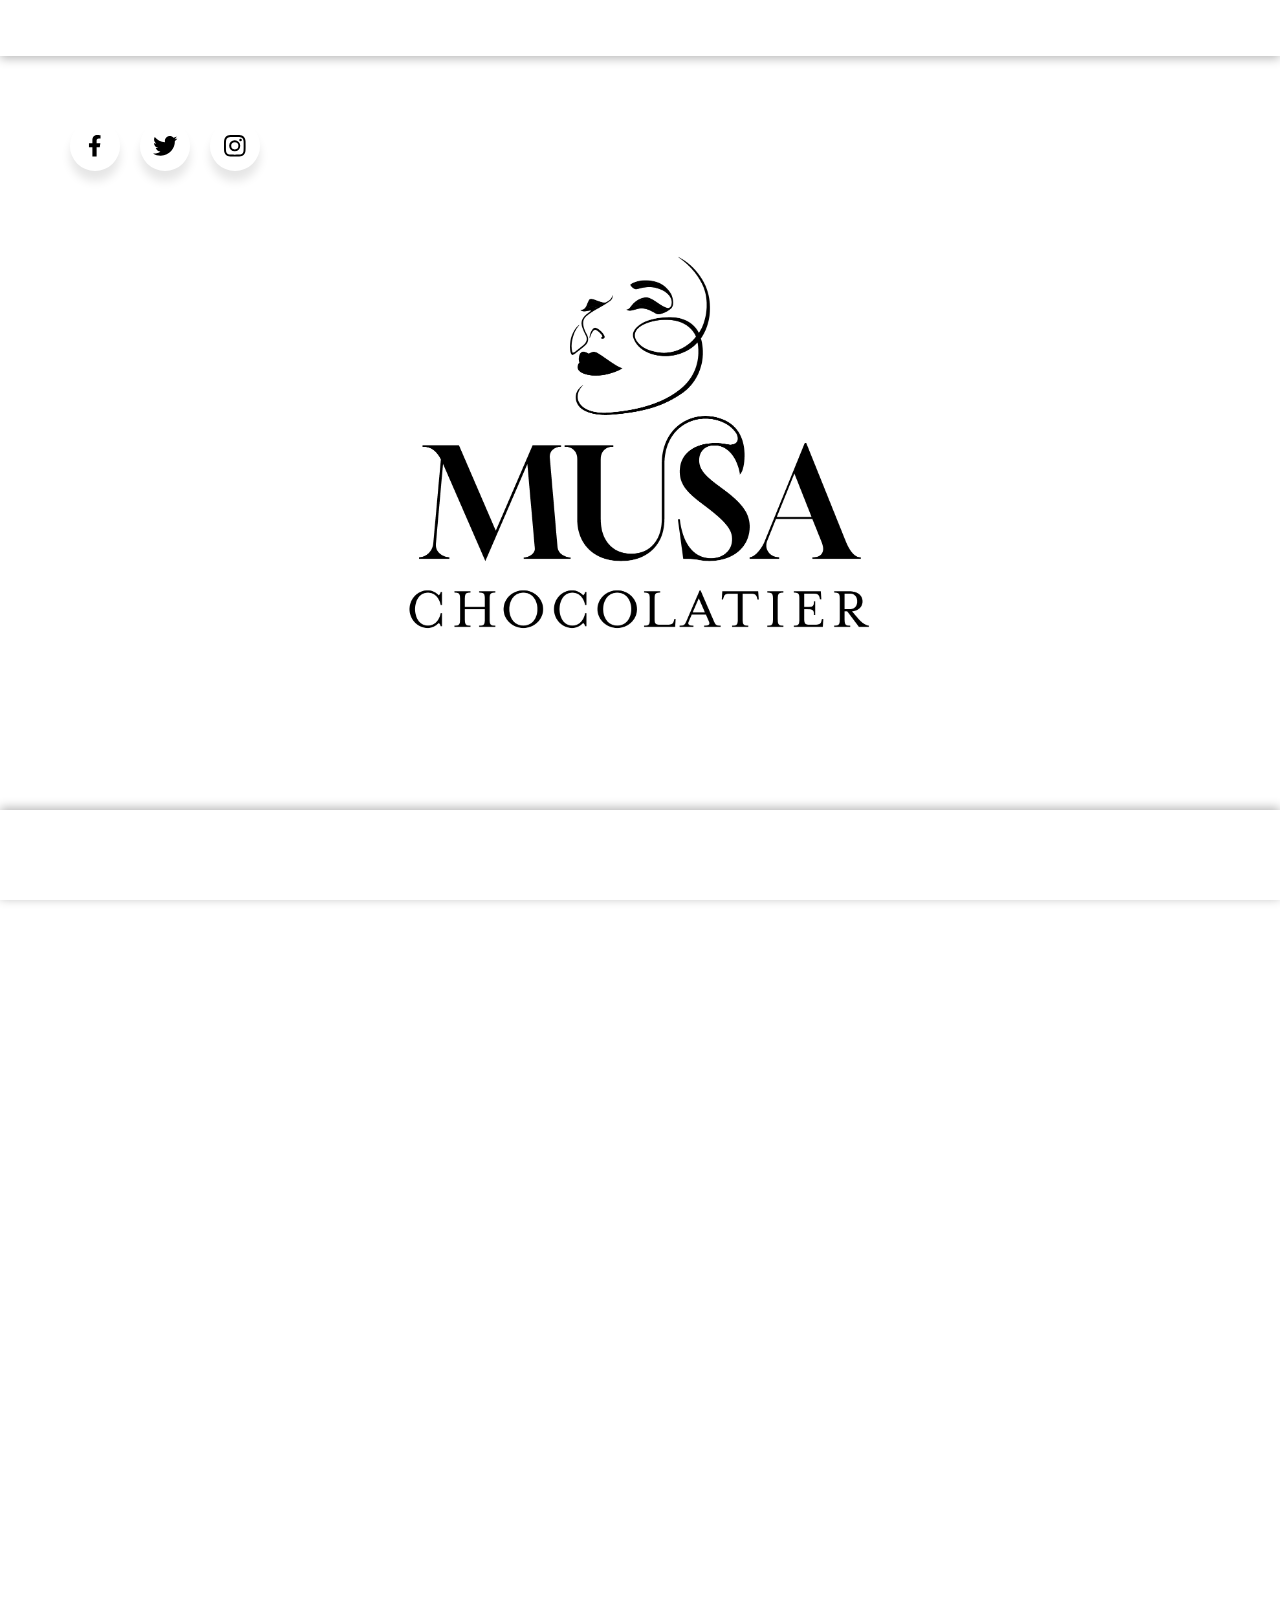
==== index.html @ efe7eec5 "initial commit" ====
<!doctype html>
<html lang="en">
  <head>
    <meta charset="UTF-8" />
    <title>MUSA CHOCOLATIER</title>
    <link rel="icon" type="image/png" href="favicon.png" />
    <link rel="stylesheet" href="css/styles.css" />
    <link
      rel="stylesheet"
      href="https://fonts.googleapis.com/css2?family=Poppins:wght@400;500;600&display=swap"
    />
  </head>
  <body>
    <header class="header"></header>
    <ul class="wrapper">
      <li class="icon facebook">
        <a
          href="https://www.facebook.com/MUSAChocolatier?rdid=LcYojD0qj9DdZqmc&amp;share_url=https%3A%2F%2Fwww.facebook.com%2Fshare%2F1Rfdt2rGC9%2F"
          target="_blank"
          style="
            color: inherit;
            text-decoration: none;
            display: flex;
            align-items: center;
            justify-content: center;
            width: 100%;
            height: 100%;
          "
        >
          <span class="tooltip">Facebook</span>
          <svg
            viewBox="0 0 320 512"
            height="1.2em"
            fill="currentColor"
            xmlns="http://www.w3.org/2000/svg"
          >
            <path
              d="M279.14 288l14.22-92.66h-88.91v-60.13c0-25.35 12.42-50.06 52.24-50.06h40.42V6.26S260.43 0 225.36 0c-73.22 0-121.08 44.38-121.08 124.72v70.62H22.89V288h81.39v224h100.17V288z"
            ></path>
          </svg>
        </a>
      </li>
      <li class="icon twitter">
        <span class="tooltip">Twitter</span>
        <svg
          height="1.8em"
          fill="currentColor"
          viewBox="0 0 48 48"
          xmlns="http://www.w3.org/2000/svg"
          class="twitter"
        >
          <path
            d="M42,12.429c-1.323,0.586-2.746,0.977-4.247,1.162c1.526-0.906,2.7-2.351,3.251-4.058c-1.428,0.837-3.01,1.452-4.693,1.776C34.967,9.884,33.05,9,30.926,9c-4.08,0-7.387,3.278-7.387,7.32c0,0.572,0.067,1.129,0.193,1.67c-6.138-0.308-11.582-3.226-15.224-7.654c-0.64,1.082-1,2.349-1,3.686c0,2.541,1.301,4.778,3.285,6.096c-1.211-0.037-2.351-0.374-3.349-0.914c0,0.022,0,0.055,0,0.086c0,3.551,2.547,6.508,5.923,7.181c-0.617,0.169-1.269,0.263-1.941,0.263c-0.477,0-0.942-0.054-1.392-0.135c0.94,2.902,3.667,5.023,6.898,5.086c-2.528,1.96-5.712,3.134-9.174,3.134c-0.598,0-1.183-0.034-1.761-0.104C9.268,36.786,13.152,38,17.321,38c13.585,0,21.017-11.156,21.017-20.834c0-0.317-0.01-0.633-0.025-0.945C39.763,15.197,41.013,13.905,42,12.429"
          ></path>
        </svg>
      </li>
      <li class="icon instagram">
        <a
          href="https://www.instagram.com/musachocolatier?igsh=NmRkb2YxaHdqMHM3"
          target="_blank"
          style="
            color: inherit;
            text-decoration: none;
            display: flex;
            align-items: center;
            justify-content: center;
            width: 100%;
            height: 100%;
          "
        >
          <span class="tooltip">Instagram</span>
          <svg
            xmlns="http://www.w3.org/2000/svg"
            height="1.2em"
            fill="currentColor"
            class="bi bi-instagram"
            viewBox="0 0 16 16"
          >
            <path
              d="M8 0C5.829 0 5.556.01 4.703.048 3.85.088 3.269.222 2.76.42a3.917 3.917 0 0 0-1.417.923A3.927 3.927 0 0 0 .42 2.76C.222 3.268.087 3.85.048 4.7.01 5.555 0 5.827 0 8.001c0 2.172.01 2.444.048 3.297.04.852.174 1.433.372 1.942.205.526.478.972.923 1.417.444.445.89.719 1.416.923.51.198 1.09.333 1.942.372C5.555 15.99 5.827 16 8 16s2.444-.01 3.298-.048c.851-.04 1.434-.174 1.943-.372a3.916 3.916 0 0 0 1.416-.923c.445-.445.718-.891.923-1.417.197-.509.332-1.09.372-1.942C15.99 10.445 16 10.173 16 8s-.01-2.445-.048-3.299c-.04-.851-.175-1.433-.372-1.941a3.926 3.926 0 0 0-.923-1.417A3.911 3.911 0 0 0 13.24.42c-.51-.198-1.092-.333-1.943-.372C10.443.01 10.172 0 7.998 0h.003zm-.717 1.442h.718c2.136 0 2.389.007 3.232.046.78.035 1.204.166 1.486.275.373.145.64.319.92.599.28.28.453.546.598.92.11.281.24.705.275 1.485.039.843.047 1.096.047 3.231s-.008 2.389-.047 3.232c-.035.78-.166 1.203-.275 1.485a2.47 2.47 0 0 1-.599.919c-.28.28-.546.453-.92.598-.28.11-.704.24-1.485.276-.843.038-1.096.047-3.232.047s-2.39-.009-3.233-.047c-.78-.036-1.203-.166-1.485-.276a2.478 2.478 0 0 1-.92-.598 2.48 2.48 0 0 1-.6-.92c-.109-.281-.24-.705-.275-1.485-.038-.843-.046-1.096-.046-3.233 0-2.136.008-2.388.046-3.231.036-.78.166-1.204.276-1.486.145-.373.319-.64.599-.92.28-.28.546-.453.92-.598.282-.11.705-.24 1.485-.276.738-.034 1.024-.044 2.515-.045v.002zm4.988 1.328a.96.96 0 1 0 0 1.92.96.96 0 0 0 0-1.92zm-4.27 1.122a4.109 4.109 0 1 0 0 8.217 4.109 4.109 0 0 0 0-8.217zm0 1.441a2.667 2.667 0 1 1 0 5.334 2.667 2.667 0 0 1 0-5.334z"
            ></path>
          </svg>
        </a>
      </li>
    </ul>

    <main class="content">
      <img src="images/Musa_Logo_Lg.png" alt="Image 0" />
      <div style="height: 6000px"></div>
      <!-- Added scrollable area -->
    </main>

    <footer class="footer"></footer>
  </body>
</html>
---- css/styles.css ----
body {
  margin: 0;
  padding: 0;
  display: flex;
  flex-direction: column;
  min-height: 100vh;
}

.content {
  flex: 1;
  padding-top: 60px; /* Offset for fixed header */
  padding-bottom: 70px; /* Offset for restored footer */
  min-height: 100px;
  padding-left: 20px;
  padding-right: 20px;
  display: flex;
  justify-content: center;
  align-items: center;
}

.header {
  background-color: white;
  color: black;
  display: flex;
  justify-content: center;
  align-items: center; /* Centers vertically */
  padding: 28px 0;
  box-shadow: 0 2px 10px rgba(0, 0, 0, 0.3);
  position: fixed;
  top: 0;
  left: 0;
  right: 0;
  z-index: 10;
}
.footer {
  background-color: white;
  color: white;
  display: flex;
  justify-content: center;
  align-items: center; /* Centers vertically */
  padding: 45px 0;
  box-shadow: 0 -2px 10px rgba(0, 0, 0, 0.3);
  position: fixed;
  bottom: 0;
  left: 0;
  right: 0;
  z-index: 10;
}

.logo {
  width: 60px;
  height: auto;
}

.content img {
  width: 60%;
  height: auto;
  position: fixed;
  top: 50%;
  left: 50%;
  transform: translate(-50%, -50%);
  z-index: 5;
}

.wrapper {
  display: inline-flex;
  list-style: none;
  height: 60px;
  width: auto; /* Changed from 100% to auto */
  font-family: "Poppins", sans-serif;
  justify-content: center;
  align-items: center;
  position: fixed; /* Added fixed positioning */
  top: 100px; /* Positioned under the header */
  left: 20px; /* Pixel-based control */
  z-index: 20; /* Ensure it's above other elements */
}

.wrapper .icon {
  position: relative;
  background: #fff;
  border-radius: 50%;
  margin: 10px;
  width: 50px;
  height: 50px;
  font-size: 18px;
  display: flex;
  justify-content: center;
  align-items: center;
  flex-direction: column;
  box-shadow: 0 10px 10px rgba(0, 0, 0, 0.1);
  cursor: pointer;
  transition: all 0.2s cubic-bezier(0.68, -0.55, 0.265, 1.55);
}

.wrapper .tooltip {
  position: absolute;
  top: 0;
  font-size: 14px;
  background: #fff;
  color: #fff;
  padding: 5px 8px;
  border-radius: 5px;
  box-shadow: 0 10px 10px rgba(0, 0, 0, 0.1);
  opacity: 0;
  pointer-events: none;
  transition: all 0.3s cubic-bezier(0.68, -0.55, 0.265, 1.55);
}

.wrapper .tooltip::before {
  position: absolute;
  content: "";
  height: 8px;
  width: 8px;
  background: #fff;
  bottom: -3px;
  left: 50%;
  transform: translate(-50%) rotate(45deg);
  transition: all 0.3s cubic-bezier(0.68, -0.55, 0.265, 1.55);
}

.wrapper .icon:hover .tooltip {
  top: -45px;
  opacity: 1;
  visibility: visible;
  pointer-events: auto;
}

.wrapper .icon:hover span,
.wrapper .icon:hover .tooltip {
  text-shadow: 0px -1px 0px rgba(0, 0, 0, 0.1);
}

.wrapper .facebook:hover,
.wrapper .facebook:hover .tooltip,
.wrapper .facebook:hover .tooltip::before {
  background: #1877f2;
  color: #fff;
}

.wrapper .twitter:hover,
.wrapper .twitter:hover .tooltip,
.wrapper .twitter:hover .tooltip::before {
  background: #1da1f2;
  color: #fff;
}

.wrapper .instagram:hover,
.wrapper .instagram:hover .tooltip,
.wrapper .instagram:hover .tooltip::before {
  background: #e4405f;
  color: #fff;
}

.cacao-bg {
  position: fixed;
  top: 0;
  left: 0;
  width: 250%;
  height: auto;
  z-index: 1; /* Behind everything */
  opacity: 1; /* You can change this to 0.5 to make it lighter */
  pointer-events: none;
}
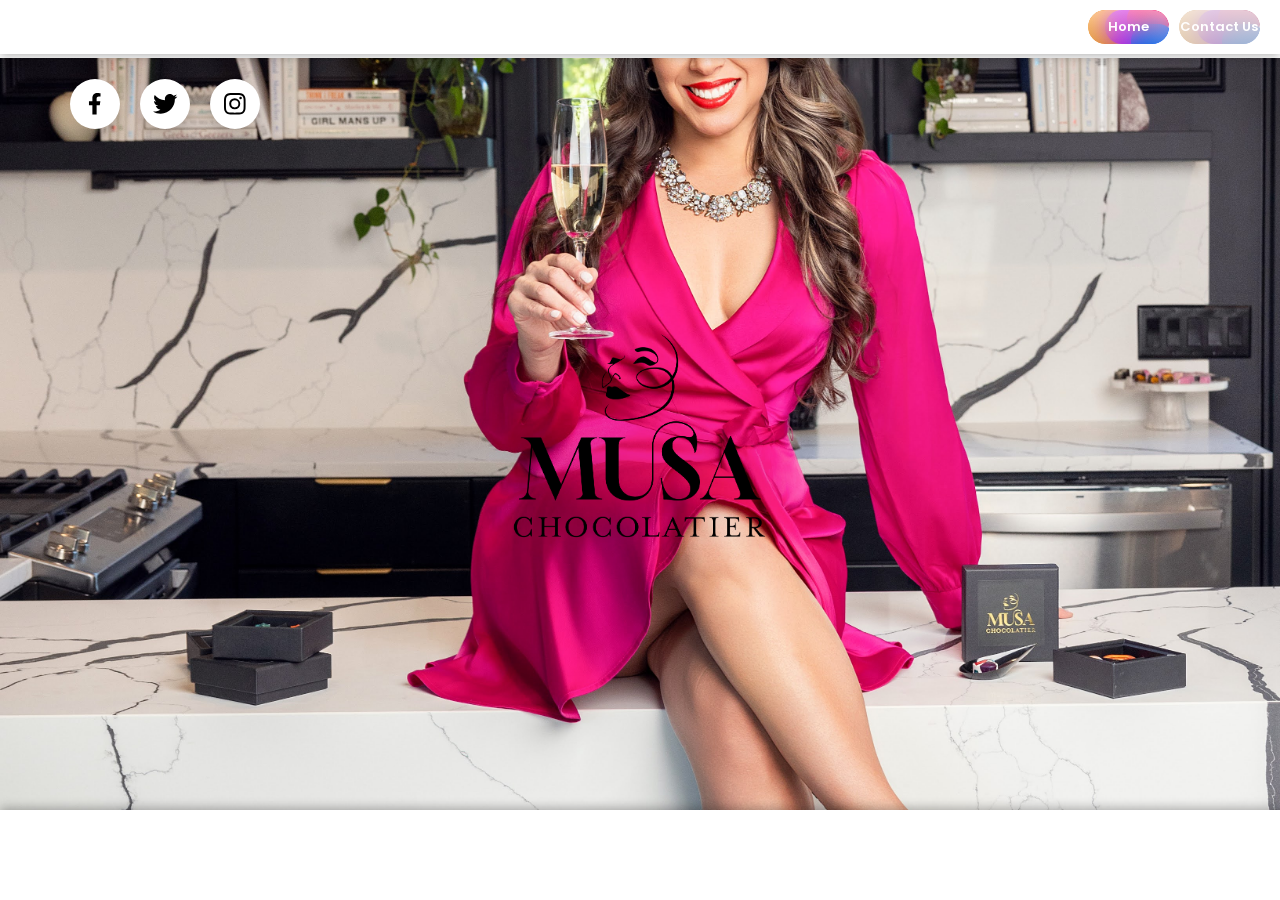
==== commit 65cf9c1d: "Update site layout, contact form, hero bg, and logo animation" ====
--- a/index.html
+++ b/index.html
@@ -11,7 +11,38 @@
     />
   </head>
   <body>
-    <header class="header"></header>
+    <header class="header">
+      <nav class="header-nav" aria-label="Main" role="tablist">
+        <button
+          type="button"
+          id="tab-home"
+          class="nav-tab nav-tab--active"
+          data-panel="home"
+          role="tab"
+          aria-selected="true"
+        >
+          <span class="text">Home</span>
+          <span class="blob"></span>
+          <span class="blob"></span>
+          <span class="blob"></span>
+          <span class="blob"></span>
+        </button>
+        <button
+          type="button"
+          id="tab-contact"
+          class="nav-tab"
+          data-panel="contact"
+          role="tab"
+          aria-selected="false"
+        >
+          <span class="text">Contact Us</span>
+          <span class="blob"></span>
+          <span class="blob"></span>
+          <span class="blob"></span>
+          <span class="blob"></span>
+        </button>
+      </nav>
+    </header>
     <ul class="wrapper">
       <li class="icon facebook">
         <a
@@ -85,11 +116,85 @@
     </ul>
 
     <main class="content">
-      <img src="images/Musa_Logo_Lg.png" alt="Image 0" />
-      <div style="height: 6000px"></div>
-      <!-- Added scrollable area -->
+      <div
+        class="content-panel"
+        id="panel-home"
+        role="tabpanel"
+        aria-labelledby="tab-home"
+      >
+        <img src="images/Musa_Logo_Lg.png" alt="MUSA Chocolatier" />
+      </div>
+      <div
+        class="content-panel content-panel--hidden"
+        id="panel-contact"
+        role="tabpanel"
+        aria-labelledby="tab-contact"
+        hidden
+      >
+        <form class="contact-form" action="#" method="post">
+          <h1 class="contact-form__title">Contact Us</h1>
+          <div class="contact-form__row">
+            <label class="contact-form__field">
+              <span class="contact-form__label">First Name</span>
+              <input type="text" name="firstName" autocomplete="given-name" required />
+            </label>
+            <label class="contact-form__field">
+              <span class="contact-form__label">Last Name</span>
+              <input type="text" name="lastName" autocomplete="family-name" required />
+            </label>
+          </div>
+          <label class="contact-form__field">
+            <span class="contact-form__label">Email</span>
+            <input type="email" name="email" autocomplete="email" required />
+          </label>
+          <label class="contact-form__field">
+            <span class="contact-form__label">Phone Number</span>
+            <input type="tel" name="phone" autocomplete="tel" />
+          </label>
+          <label class="contact-form__field">
+            <span class="contact-form__label">Message</span>
+            <textarea name="message" rows="6" required></textarea>
+          </label>
+          <button type="submit" class="contact-form__submit">Send message</button>
+        </form>
+      </div>
     </main>
 
     <footer class="footer"></footer>
+    <script>
+      (function () {
+        var tabs = document.querySelectorAll(".nav-tab");
+        var home = document.getElementById("panel-home");
+        var contact = document.getElementById("panel-contact");
+        if (!tabs.length || !home || !contact) return;
+
+        function setPanel(name) {
+          var isContact = name === "contact";
+          home.classList.toggle("content-panel--hidden", isContact);
+          contact.classList.toggle("content-panel--hidden", !isContact);
+          home.hidden = isContact;
+          contact.hidden = !isContact;
+          tabs.forEach(function (tab) {
+            var active = tab.getAttribute("data-panel") === name;
+            tab.classList.toggle("nav-tab--active", active);
+            tab.setAttribute("aria-selected", active ? "true" : "false");
+          });
+        }
+
+        tabs.forEach(function (tab) {
+          tab.addEventListener("click", function () {
+            var panel = tab.getAttribute("data-panel");
+            if (panel) setPanel(panel);
+          });
+        });
+
+        var form = contact.querySelector(".contact-form");
+        if (form) {
+          form.addEventListener("submit", function (e) {
+            e.preventDefault();
+          });
+        }
+      })();
+    </script>
   </body>
 </html>
--- a/css/styles.css
+++ b/css/styles.css
@@ -8,29 +8,212 @@
 
 .content {
   flex: 1;
-  padding-top: 60px; /* Offset for fixed header */
+  padding-top: 58px; /* Offset for fixed header */
   padding-bottom: 70px; /* Offset for restored footer */
   min-height: 100px;
   padding-left: 20px;
   padding-right: 20px;
   display: flex;
+  flex-direction: column;
   justify-content: center;
   align-items: center;
+  position: relative;
+}
+
+.content-panel {
+  width: 100%;
+  max-width: 560px;
+  display: flex;
+  flex-direction: column;
+  align-items: center;
+  justify-content: center;
+  flex: 1;
+}
+
+.content-panel--hidden {
+  display: none !important;
+}
+
+/* Full-bleed hero photo on Home and Contact (image sits behind panel content) */
+#panel-home,
+#panel-contact {
+  align-self: stretch;
+  width: calc(100% + 40px);
+  max-width: none;
+  margin-left: -20px;
+  margin-right: -20px;
+  padding: 1.5rem 20px 2rem;
+  box-sizing: border-box;
+  min-height: calc(100vh - 58px - 70px);
+  background-image: url("../images/front.jpg");
+  background-size: cover;
+  background-position: center;
+  background-repeat: no-repeat;
+}
+
+#panel-home {
+  position: relative;
+  perspective: 900px;
+}
+
+/* Horizontal spin = full turn around vertical (Y) axis every 2s */
+#panel-home img {
+  position: relative;
+  z-index: 1;
+  filter: drop-shadow(0 6px 28px rgba(0, 0, 0, 0.35));
+  transform-style: preserve-3d;
+  animation: musa-logo-spin-y 2s linear infinite;
+}
+
+@keyframes musa-logo-spin-y {
+  from {
+    transform: rotateY(0deg);
+  }
+  to {
+    transform: rotateY(360deg);
+  }
+}
+
+@media (prefers-reduced-motion: reduce) {
+  #panel-home img {
+    animation: none;
+  }
 }
 
 .header {
   background-color: white;
   color: black;
   display: flex;
-  justify-content: center;
-  align-items: center; /* Centers vertically */
-  padding: 28px 0;
+  justify-content: flex-end;
+  align-items: center;
+  padding: 10px 20px 10px 20px;
   box-shadow: 0 2px 10px rgba(0, 0, 0, 0.3);
   position: fixed;
   top: 0;
   left: 0;
   right: 0;
   z-index: 10;
+}
+
+.header-nav {
+  display: flex;
+  gap: 10px;
+  align-items: center;
+  font-family: "Poppins", sans-serif;
+}
+
+/* Glass blob tabs — scoped so other buttons on the page are unchanged */
+.header-nav .nav-tab {
+  --tab-h: 2.15rem;
+  position: relative;
+  font-family: inherit;
+  font-size: 13px;
+  font-weight: 600;
+  border-radius: 40em;
+  min-width: 6.25em;
+  width: auto;
+  padding: 0 1.15em;
+  height: var(--tab-h);
+  box-sizing: border-box;
+  z-index: 1;
+  color: white;
+  cursor: pointer;
+  overflow: hidden;
+  border: none;
+  transition: opacity 0.25s ease, filter 0.25s ease;
+}
+
+.header-nav .nav-tab:not(.nav-tab--active) {
+  opacity: 0.5;
+  filter: saturate(0.55);
+}
+
+.header-nav .nav-tab:not(.nav-tab--active):hover {
+  opacity: 0.82;
+  filter: saturate(0.85);
+}
+
+.header-nav .nav-tab:focus-visible {
+  outline: 2px solid #1a1a1a;
+  outline-offset: 3px;
+}
+
+.header-nav .nav-tab .text {
+  position: absolute;
+  left: 0;
+  top: 0;
+  width: 100%;
+  height: 100%;
+  line-height: var(--tab-h);
+  border-radius: 40em;
+  border: none;
+  background: linear-gradient(
+    rgba(255, 255, 255, 0.473),
+    rgba(150, 150, 150, 0.25)
+  );
+  z-index: 1;
+  backdrop-filter: blur(10px);
+  -webkit-backdrop-filter: blur(10px);
+}
+
+.header-nav .nav-tab .blob {
+  position: absolute;
+  z-index: -1;
+  border-radius: 5em;
+  width: 3.35em;
+  height: var(--tab-h);
+  transition: transform 0.3s ease-in-out, background 0.3s ease-in-out;
+}
+
+/* Percentage-based horizontal positions so “Contact Us” stays covered */
+.header-nav .nav-tab .blob:nth-child(2) {
+  left: 0;
+  top: 0;
+  background: #ff930f;
+}
+
+.header-nav .nav-tab .blob:nth-child(3) {
+  left: 22%;
+  top: 0;
+  z-index: -1;
+  background: #bf0fff;
+}
+
+.header-nav .nav-tab .blob:nth-child(4) {
+  left: 48%;
+  top: -0.65em;
+  background: #ff1b6b;
+}
+
+.header-nav .nav-tab .blob:nth-child(5) {
+  left: auto;
+  right: -0.45em;
+  top: 1.05em;
+  background: #0061ff;
+}
+
+.header-nav .nav-tab:hover .blob:nth-child(2) {
+  background: #0061ff;
+}
+
+.header-nav .nav-tab:hover .blob:nth-child(3) {
+  background: #ff1b6b;
+}
+
+.header-nav .nav-tab:hover .blob:nth-child(4) {
+  background: #bf0fff;
+}
+
+.header-nav .nav-tab:hover .blob:nth-child(5) {
+  background: #ff930f;
+}
+
+.header-nav .nav-tab:hover .blob {
+  transform: scale(1.3);
+}
+
+.header-nav .nav-tab:active {
+  border: 2px solid white;
 }
 .footer {
   background-color: white;
@@ -53,13 +236,97 @@
 }
 
 .content img {
-  width: 60%;
+  width: min(60vw, 420px);
   height: auto;
-  position: fixed;
-  top: 50%;
-  left: 50%;
-  transform: translate(-50%, -50%);
-  z-index: 5;
+  max-width: 100%;
+}
+
+.contact-form {
+  width: 100%;
+  font-family: "Poppins", sans-serif;
+  text-align: left;
+}
+
+#panel-contact .contact-form {
+  max-width: 520px;
+  margin-left: auto;
+  margin-right: auto;
+  padding: 1.35rem 1.5rem 1.5rem;
+  border-radius: 14px;
+  background: rgba(255, 255, 255, 0.93);
+  box-shadow: 0 12px 40px rgba(0, 0, 0, 0.18);
+}
+
+.contact-form__title {
+  font-size: 1.5rem;
+  font-weight: 600;
+  margin: 0 0 1.25rem;
+  color: #1a1a1a;
+}
+
+.contact-form__row {
+  display: grid;
+  grid-template-columns: 1fr 1fr;
+  gap: 12px;
+}
+
+@media (max-width: 480px) {
+  .contact-form__row {
+    grid-template-columns: 1fr;
+  }
+}
+
+.contact-form__field {
+  display: flex;
+  flex-direction: column;
+  gap: 6px;
+  margin-bottom: 14px;
+}
+
+.contact-form__label {
+  font-size: 13px;
+  font-weight: 500;
+  color: #444;
+}
+
+.contact-form input,
+.contact-form textarea {
+  font: inherit;
+  padding: 10px 12px;
+  border: 1px solid #ccc;
+  border-radius: 8px;
+  box-sizing: border-box;
+  width: 100%;
+}
+
+.contact-form textarea {
+  resize: vertical;
+  min-height: 120px;
+}
+
+.contact-form input:focus,
+.contact-form textarea:focus {
+  outline: 2px solid #1a1a1a;
+  outline-offset: 1px;
+  border-color: #1a1a1a;
+}
+
+.contact-form__submit {
+  font: inherit;
+  font-weight: 600;
+  margin-top: 8px;
+  padding: 12px 24px;
+  background: #1a1a1a;
+  color: #fff;
+  border: none;
+  border-radius: 8px;
+  cursor: pointer;
+  width: 100%;
+  transition: background 0.2s;
+}
+
+.contact-form__submit:hover {
+  background: #333;
 }
 
 .wrapper {
@@ -71,7 +338,7 @@
   justify-content: center;
   align-items: center;
   position: fixed; /* Added fixed positioning */
-  top: 100px; /* Positioned under the header */
+  top: 58px; /* Just below fixed header */
   left: 20px; /* Pixel-based control */
   z-index: 20; /* Ensure it's above other elements */
 }
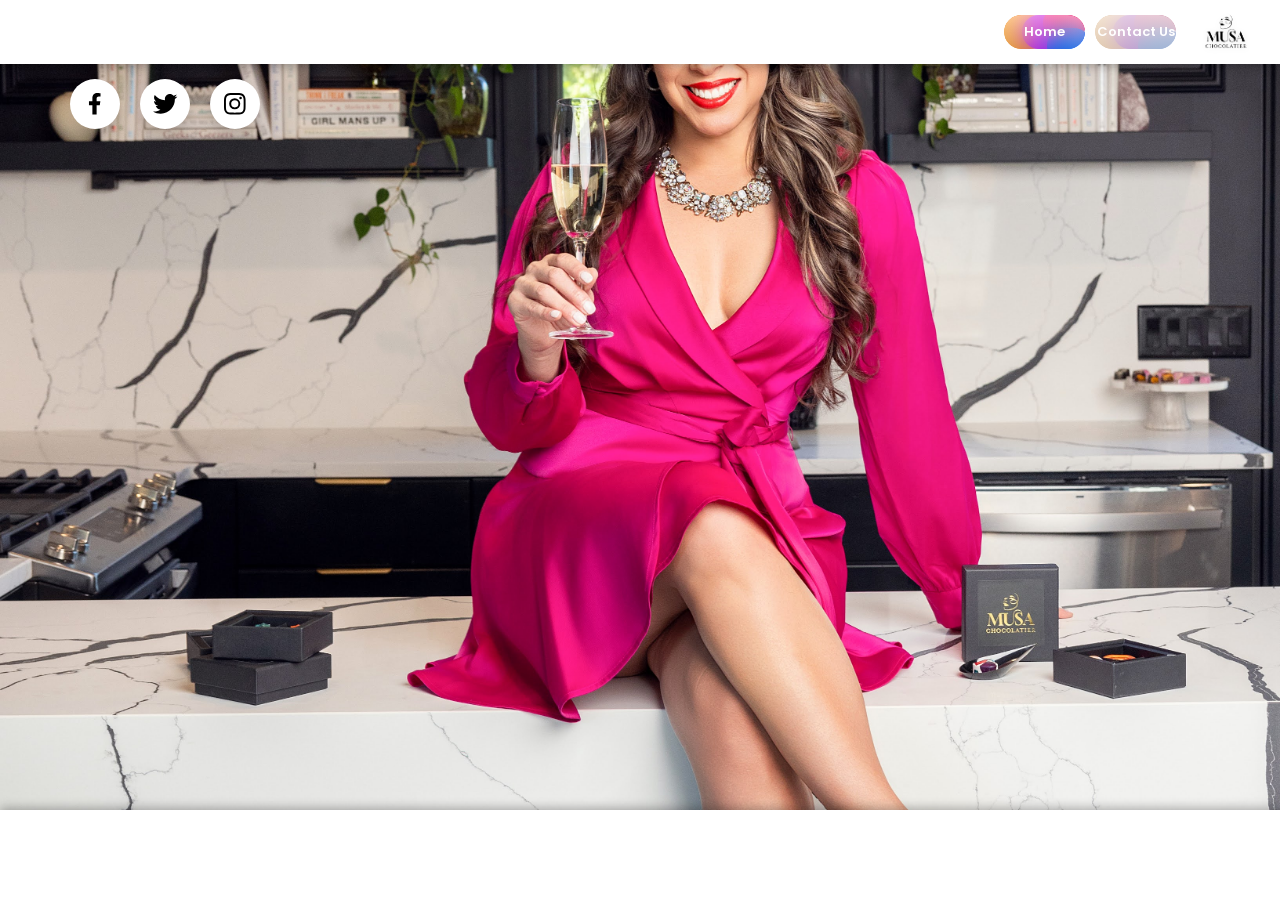
==== commit 73fb2eb2: "Move logo to header; remove hero spin animation - Remove Y-axis logo spin and related 3D CSS from ho" ====
--- a/index.html
+++ b/index.html
@@ -42,6 +42,9 @@
           <span class="blob"></span>
         </button>
       </nav>
+      <a href="index.html" class="header-logo-link">
+        <img src="images/Musa_Logo_Lg.png" alt="MUSA Chocolatier" class="header-logo" />
+      </a>
     </header>
     <ul class="wrapper">
       <li class="icon facebook">
@@ -121,9 +124,7 @@
         id="panel-home"
         role="tabpanel"
         aria-labelledby="tab-home"
-      >
-        <img src="images/Musa_Logo_Lg.png" alt="MUSA Chocolatier" />
-      </div>
+      ></div>
       <div
         class="content-panel content-panel--hidden"
         id="panel-contact"
@@ -161,6 +162,7 @@
     </main>
 
     <footer class="footer"></footer>
+    <script src="js/musa-data.js"></script>
     <script>
       (function () {
         var tabs = document.querySelectorAll(".nav-tab");
@@ -189,9 +191,22 @@
         });
 
         var form = contact.querySelector(".contact-form");
-        if (form) {
+        if (form && window.MusaData) {
           form.addEventListener("submit", function (e) {
             e.preventDefault();
+            if (!form.checkValidity()) {
+              form.reportValidity();
+              return;
+            }
+            var fd = new FormData(form);
+            MusaData.saveMessage({
+              firstName: String(fd.get("firstName") || "").trim(),
+              lastName: String(fd.get("lastName") || "").trim(),
+              email: String(fd.get("email") || "").trim(),
+              phone: String(fd.get("phone") || "").trim(),
+              message: String(fd.get("message") || "").trim(),
+            });
+            window.location.href = "/portal#messages";
           });
         }
       })();
--- a/css/styles.css
+++ b/css/styles.css
@@ -51,41 +51,13 @@
   background-repeat: no-repeat;
 }
 
-#panel-home {
-  position: relative;
-  perspective: 900px;
-}
-
-/* Horizontal spin = full turn around vertical (Y) axis every 2s */
-#panel-home img {
-  position: relative;
-  z-index: 1;
-  filter: drop-shadow(0 6px 28px rgba(0, 0, 0, 0.35));
-  transform-style: preserve-3d;
-  animation: musa-logo-spin-y 2s linear infinite;
-}
-
-@keyframes musa-logo-spin-y {
-  from {
-    transform: rotateY(0deg);
-  }
-  to {
-    transform: rotateY(360deg);
-  }
-}
-
-@media (prefers-reduced-motion: reduce) {
-  #panel-home img {
-    animation: none;
-  }
-}
-
 .header {
   background-color: white;
   color: black;
   display: flex;
   justify-content: flex-end;
   align-items: center;
+  gap: 1rem;
   padding: 10px 20px 10px 20px;
   box-shadow: 0 2px 10px rgba(0, 0, 0, 0.3);
   position: fixed;
@@ -100,6 +72,28 @@
   gap: 10px;
   align-items: center;
   font-family: "Poppins", sans-serif;
+}
+
+.header-logo-link {
+  display: flex;
+  align-items: center;
+  flex-shrink: 0;
+  line-height: 0;
+  text-decoration: none;
+  filter: drop-shadow(0 1px 3px rgba(0, 0, 0, 0.12));
+}
+
+.header-logo-link:focus-visible {
+  outline: 2px solid #1a1a1a;
+  outline-offset: 3px;
+  border-radius: 2px;
+}
+
+.header-logo {
+  display: block;
+  height: 44px;
+  width: auto;
+  object-fit: contain;
 }
 
 /* Glass blob tabs — scoped so other buttons on the page are unchanged */
